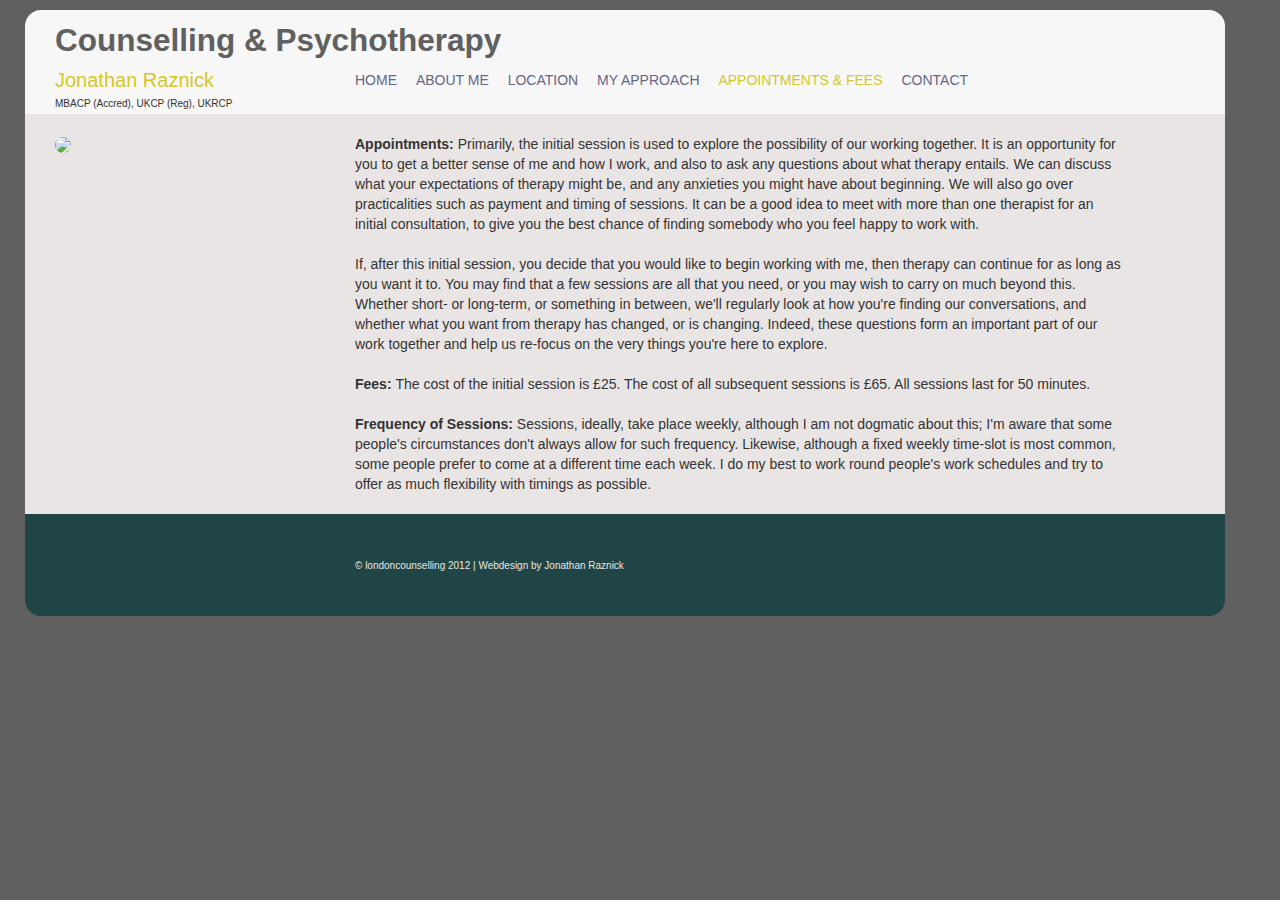
==== appointments.html @ e6465e9d "initial commit" ====
<!DOCTYPE html>
<!--[if lt IE 7]>      <html class="no-js lt-ie9 lt-ie8 lt-ie7"> <![endif]-->
<!--[if IE 7]>         <html class="no-js lt-ie9 lt-ie8"> <![endif]-->
<!--[if IE 8]>         <html class="no-js lt-ie9"> <![endif]-->
<!--[if gt IE 8]><!--> <html class="no-js"> <!--<![endif]-->
    <head>
        <meta charset="utf-8">
        <meta http-equiv="X-UA-Compatible" content="IE=edge,chrome=1">
        <title></title>
        <meta name="description" content="">
        <meta name="viewport" content="width=device-width">

        <link rel="stylesheet" href="css/bootstrap.min.css">
        <link rel="stylesheet" href="css/bootstrap-responsive.min.css">
        <link rel="stylesheet" href="css/main.css">

        <script src="js/vendor/modernizr-2.6.2-respond-1.1.0.min.js"></script>
    </head>
    <body>
        <!--[if lt IE 7]>
            <p class="chromeframe">You are using an <strong>outdated</strong> browser. Please <a href="http://browsehappy.com/">upgrade your browser</a> or <a href="http://www.google.com/chromeframe/?redirect=true">activate Google Chrome Frame</a> to improve your experience.</p>
        <![endif]-->

        <div class="container">

            <!-- Example row of columns -->
            <div class="row top">
                <div class="span12">
                    <div class="row">
                        <div class="span12">
                            <h2>Counselling & Psychotherapy</h2>
                        </div>
                    </div>
                    <div class="row">
                        <div class="span3">
                            <span class="medium"> Jonathan Raznick </span> <span class="small"> MBACP (Accred), UKCP (Reg), UKRCP </span>
                        </div>
                        <div class="span9 top-menu">
                            <span><a href="index.html">HOME</a></span> 
                            <span><a href="aboutme.html">ABOUT ME</a></span> 
                            <span><a href="location.html">LOCATION</a></span> 
                            <span><a href="myapproach.html">MY APPROACH</a></span> 
                            <span><a class="selected" href="appointments.html">APPOINTMENTS & FEES</a></span> 
                            <span><a href="contact.html">CONTACT</a></span> 
                        </div>
                    </div>
                </div>
            </div>
            <div class="row main">
                <div class="span3 hidden-phone">
                   <br/>
                   <img src="http://static.wix.com/media/638970_3814151fc2abba748c56a0bbf3159771.jpg_srz_275_330_75_22_0.50_1.20_0.00_jpg_srz">
                </div>
                <div class="span8">
 <br/>

<strong>Appointments: </strong>  Primarily, the initial session is used to explore the possibility of our working together.  It is an opportunity for you to get a better sense of me and how I work, and also to ask any questions about what therapy entails.  We can discuss what your expectations of therapy might be, and any anxieties you might have about beginning.  We will also go over practicalities such as payment and timing of sessions.  It can be a good idea to meet with more than one therapist for an initial consultation, to give you the best chance of finding somebody who you feel happy to work with.

 <br/>
 <br/>


 

If, after this initial session, you decide that you would like to begin working with me, then therapy can continue for as long as you want it to.  You may find that a few sessions are all that you need, or you may wish to carry on much beyond this.  Whether short- or long-term, or something in between, we'll regularly look at how you're finding our conversations, and whether what you want from therapy has changed, or is changing.  Indeed, these questions form an important part of our work together and help us re-focus on the very things you're here to explore.

 <br/>
 <br/>

<strong>Fees: </strong>  The cost of the initial session is £25.  The cost of all subsequent sessions is £65.  All sessions last for 50 minutes. 

 <br/>
 <br/>

<strong>Frequency of Sessions: </strong> Sessions, ideally, take place weekly, although I am not dogmatic about this; I'm aware that some people's circumstances don't always allow for such frequency. Likewise, although a fixed weekly time-slot is most common, some people prefer to come at a different time each week.  I do my best to work round people's work schedules and try to offer as much flexibility with timings as possible.

 <br/>
 <br/>
                </div>
            </div>
            <div class="row bottom">
                <div class="span3">
                </div>
                <div class="span7">
                 <br/>
                 <br/>
                 <span class="small"> © londoncounselling 2012 | Webdesign by Jonathan Raznick </span>
                 <br/>
                 <br/>
                 <br/>
                </div>
            </div>


        </div> <!-- /container -->

        <script src="//ajax.googleapis.com/ajax/libs/jquery/1.8.3/jquery.min.js"></script>
        <script>window.jQuery || document.write('<script src="js/vendor/jquery-1.8.3.min.js"><\/script>')</script>

        <script src="js/vendor/bootstrap.min.js"></script>

        <script src="js/main.js"></script>

    </body>
</html>
---- css/main.css ----
/* ==========================================================================
   Author's custom styles
   ========================================================================== */


body {
    padding-top: 10px;
    padding-bottom: 40px;
    background-color: #606060;
}

h2 {
    color: #606060;
}

.top {
    background-color: #F7F7F7;
    -webkit-border-top-left-radius: 16px;
    -webkit-border-top-right-radius: 16px;
    -moz-border-radius-topleft: 16px;
    -moz-border-radius-topright: 16px;
    border-top-left-radius: 16px;
    border-top-right-radius: 16px;
}
.main {
    background-color: #EAE5E5;
}
.bottom {
    background-color: #204546;
    -webkit-border-bottom-left-radius: 16px;
    -webkit-border-bottom-right-radius: 16px;
    -moz-border-radius-bottomleft: 16px;
    -moz-border-radius-bottomright: 16px;
    border-bottom-left-radius: 16px;
    border-bottom-right-radius: 16px;
    color:#EAE5E5;
}

.main img {
    -webkit-border-radius: 20px;
    -moz-border-radius: 20px;
    border-radius: 20px;
}

.main iframe {
    -webkit-border-radius: 20px;
    -moz-border-radius: 20px;
    border-radius: 20px;
}


.small {
    font-size: 10px;
    display: inline-block;
}
.medium {
    font-size: 20px;
    display: inline-block;
    color: #D5C825;
}
.top-menu span {
    padding-right: 15px;
    display: inline-block;
}
.top-menu a {
    font-size: 14px;
    color: #666688;
}
.top-menu a:hover {
    color: #D5C825;
    text-decoration: none;
}
.top-menu a.selected {
    color: #D5C825;
    text-decoration: none;
}
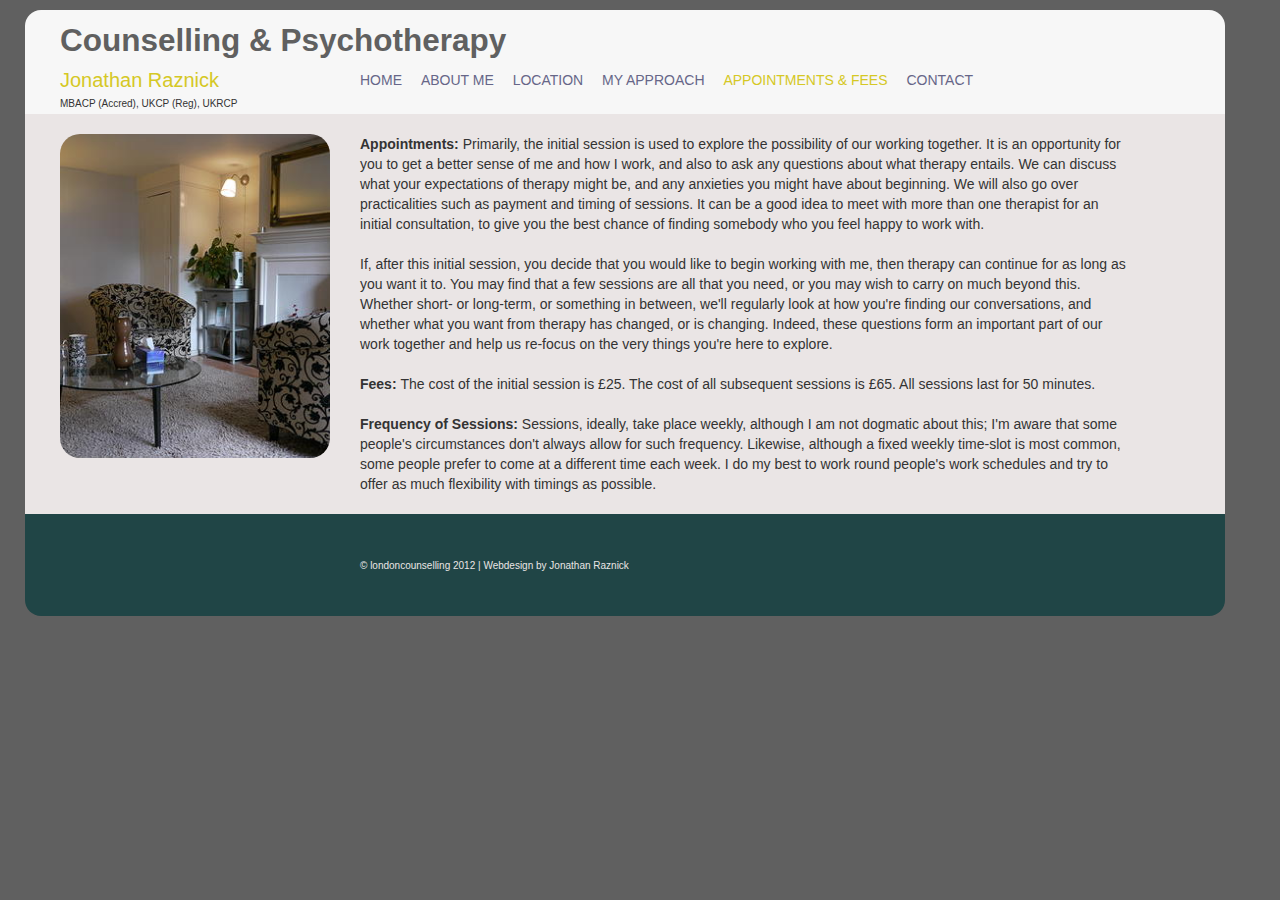
==== commit 9f57cd9b: "boarder fixup, contact form, add images" ====
--- a/appointments.html
+++ b/appointments.html
@@ -49,7 +49,7 @@
             <div class="row main">
                 <div class="span3 hidden-phone">
                    <br/>
-                   <img src="http://static.wix.com/media/638970_3814151fc2abba748c56a0bbf3159771.jpg_srz_275_330_75_22_0.50_1.20_0.00_jpg_srz">
+                   <img src="img/room.jpg">
                 </div>
                 <div class="span8">
  <br/>
--- a/css/main.css
+++ b/css/main.css
@@ -23,9 +23,13 @@
     -moz-border-radius-topright: 16px;
     border-top-left-radius: 16px;
     border-top-right-radius: 16px;
+    padding-left: 5px;
+    padding-right: 5px;
 }
 .main {
     background-color: #EAE5E5;
+    padding-left: 5px;
+    padding-right: 5px;
 }
 .bottom {
     background-color: #204546;
@@ -36,6 +40,8 @@
     border-bottom-left-radius: 16px;
     border-bottom-right-radius: 16px;
     color:#EAE5E5;
+    padding-left: 5px;
+    padding-right: 5px;
 }
 
 .main img {
